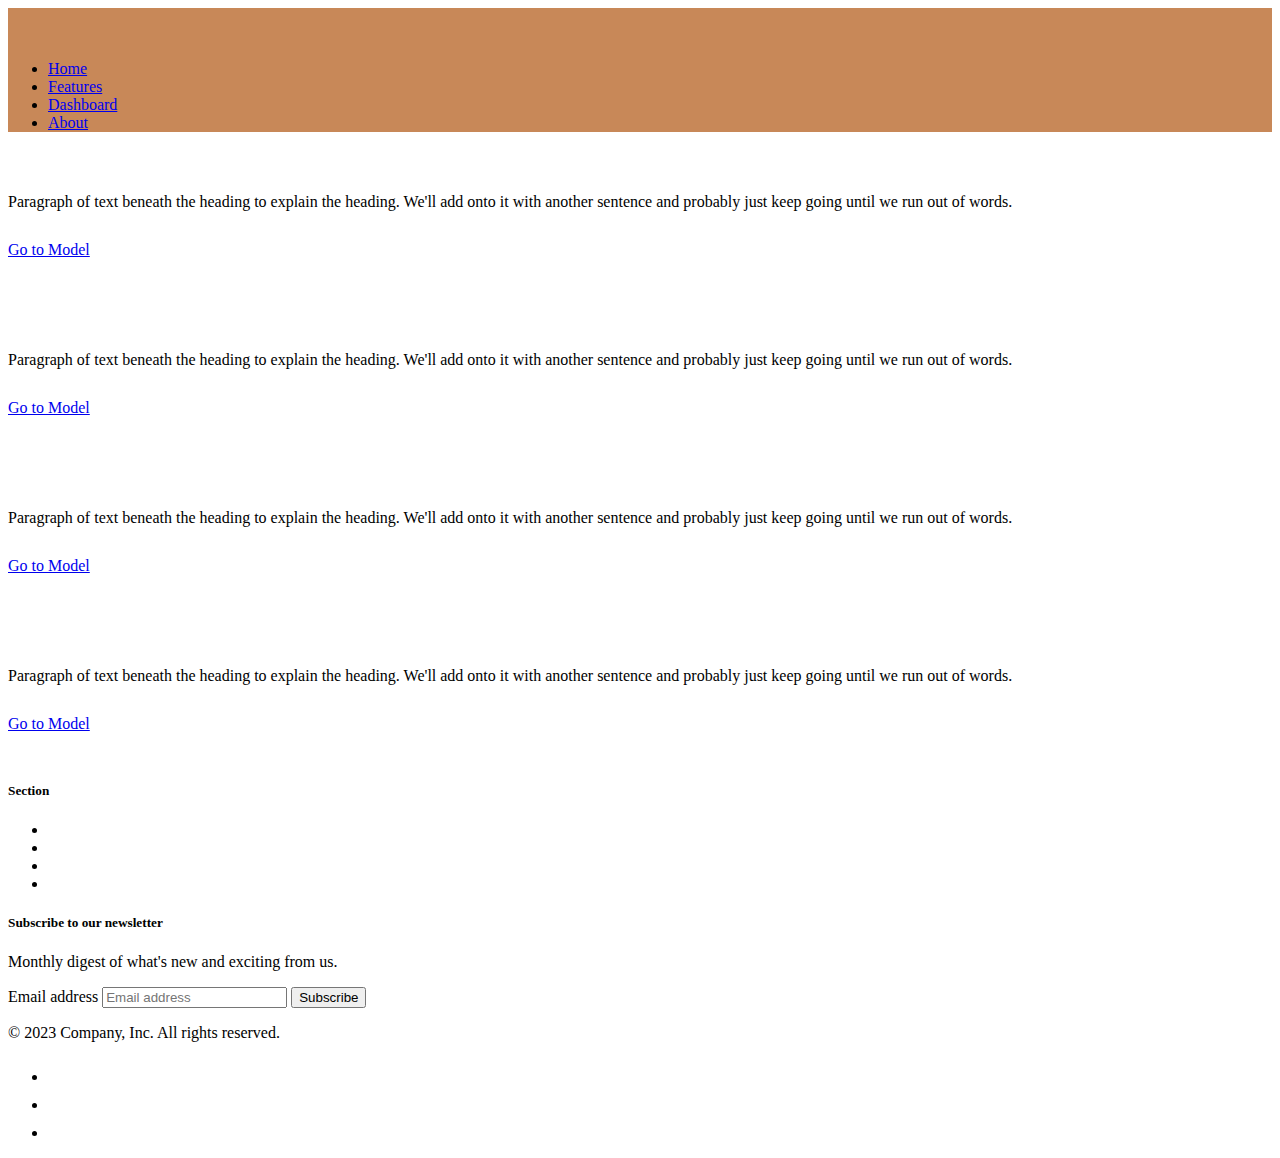
==== templates/features.html @ 1d8c5f26 "Add files via upload" ====
<!DOCTYPE html>
<html lang="en">
<head>
  <meta charset="UTF-8">
  <meta name="viewport" content="width=device-width, initial-scale=1.0">
  <meta http-equiv="X-UA-Compatible" content="ie=edge">
  <title>Byte By Byte</title>
  <link rel="stylesheet" href="styles.css">
  <link href="https://cdn.jsdelivr.net/npm/bootstrap@5.3.2/dist/css/bootstrap.min.css" rel="stylesheet" integrity="sha384-T3c6CoIi6uLrA9TneNEoa7RxnatzjcDSCmG1MXxSR1GAsXEV/Dwwykc2MPK8M2HN" crossorigin="anonymous">
  <style>
    .feature {
      margin-bottom: 50px; /* Increase margin between features */
    }
    .feature h3 {
      margin-bottom: 20px; /* Increase margin between heading and paragraph */
    }
    .feature p {
      margin-bottom: 30px; /* Increase margin between paragraph and button */
    }
  </style>
</head>
<body class="dark-mode">
  <header class="p-3" style="background-color: #C88858;">
    <div class="container">
      <div class="d-flex flex-wrap align-items-center justify-content-center justify-content-lg-start">
        <a href="" class="d-flex align-items-center mb-2 mb-lg-0 text-white text-decoration-none">
          <!-- Assuming you have the Bootstrap icons defined elsewhere -->
          <svg class="bi me-2" width="40" height="32" role="img" aria-label="Bootstrap"><use xlink:href="#bootstrap"></use></svg>
        </a>

        <ul class="nav col-12 col-lg-auto me-lg-auto mb-2 justify-content-center mb-md-0">
          <li><a href="landing.html" class="nav-link px-2 text-white">Home</a></li>
          <li><a href="features.html" class="nav-link px-2 text-secondary">Features</a></li>
          <li><a href="dashboard.html" class="nav-link px-2 text-white">Dashboard</a></li>
          <li><a href="about.html" class="nav-link px-2 text-white">About</a></li>
        </ul>
      </div>
    </div>
  </header>
  <div class="container px-4 py-5" id="featured-3">
    <div class="row g-4 py-5">
      <div class="feature col-md-6 mb-5"> <!-- Increased margin-bottom -->
        <h3 class="fs-2" style="color: white;">Model 1</h3>
        <p>Paragraph of text beneath the heading to explain the heading. We'll add onto it with another sentence and probably just keep going until we run out of words.</p>
        <a href="model1.html" class="btn btn-primary">Go to Model</a>
      </div>
      <div class="feature col-md-6 mb-5"> <!-- Increased margin-bottom -->
        <h3 class="fs-2" style="color: white;">Model 2</h3>
        <p>Paragraph of text beneath the heading to explain the heading. We'll add onto it with another sentence and probably just keep going until we run out of words.</p>
        <a href="model2.html" class="btn btn-primary">Go to Model</a>
      </div>
      <div class="feature col-md-6">
        <h3 class="fs-2" style="color: white;">Model 3</h3>
        <p>Paragraph of text beneath the heading to explain the heading. We'll add onto it with another sentence and probably just keep going until we run out of words.</p>
        <a href="model3.html" class="btn btn-primary">Go to Model</a>
      </div>
      <div class="feature col-md-6">
        <h3 class="fs-2" style="color: white;">Model 4</h3>
        <p>Paragraph of text beneath the heading to explain the heading. We'll add onto it with another sentence and probably just keep going until we run out of words.</p>
        <a href="model4.html" class="btn btn-primary">Go to Model</a>
      </div>
    </div>
  </div>
  <footer class="py-5">
    <div class="container">
      <div class="row">
        <div class="col-6 col-md-2 mb-3">
          <h5>Section</h5>
          <ul class="nav flex-column">
            <li class="nav-item mb-2"><a href="landing.html" class="nav-link p-0" style="color: white;">Home</a></li>
            <li class="nav-item mb-2"><a href="features.html" class="nav-link p-0" style="color: white;">Features</a></li>
            <li class="nav-item mb-2"><a href="dashboard.html" class="nav-link p-0" style="color: white;">Dashboard</a></li>
            <li class="nav-item mb-2"><a href="about.html" class="nav-link p-0" style="color: white;">About</a></li>
          </ul>
        </div>
        <div class="col-md-5 offset-md-1 mb-3">
          <form>
            <h5>Subscribe to our newsletter</h5>
            <p>Monthly digest of what's new and exciting from us.</p>
            <div class="d-flex flex-column flex-sm-row w-100 gap-2">
              <label for="newsletter1" class="visually-hidden">Email address</label>
              <input id="newsletter1" type="text" class="form-control" placeholder="Email address">
              <button class="btn btn-primary" type="button">Subscribe</button>
            </div>
          </form>
        </div>
      </div>
      <div class="d-flex flex-column flex-sm-row justify-content-between py-4 my-4 border-top">
        <p>© 2023 Company, Inc. All rights reserved.</p>
        <ul class="list-unstyled d-flex">
          <li class="ms-3"><a class="link-body-emphasis" href="#"><svg class="bi" width="24" height="24"><use xlink:href="#twitter"></use></svg></a></li>
          <li class="ms-3"><a class="link-body-emphasis" href="#"><svg class="bi" width="24" height="24"><use xlink:href="#instagram"></use></svg></a></li>
          <li class="ms-3"><a class="link-body-emphasis" href="#"><svg class="bi" width="24" height="24"><use xlink:href="#facebook"></use></svg></a></li>
        </ul>
      </div>
    </div>
  </footer>
  <script src="index.js"></script>
  <script src="https://cdn.jsdelivr.net/npm/bootstrap@5.3.2/dist/js/bootstrap.bundle.min.js" integrity="sha384-C6RzsynM9kWDrMNeT87bh95OGNyZPhcTNXj1NW7RuBCsyN/o0jlpcV8Qyq46cDfL" crossorigin="anonymous"></script>
</body>
</html>
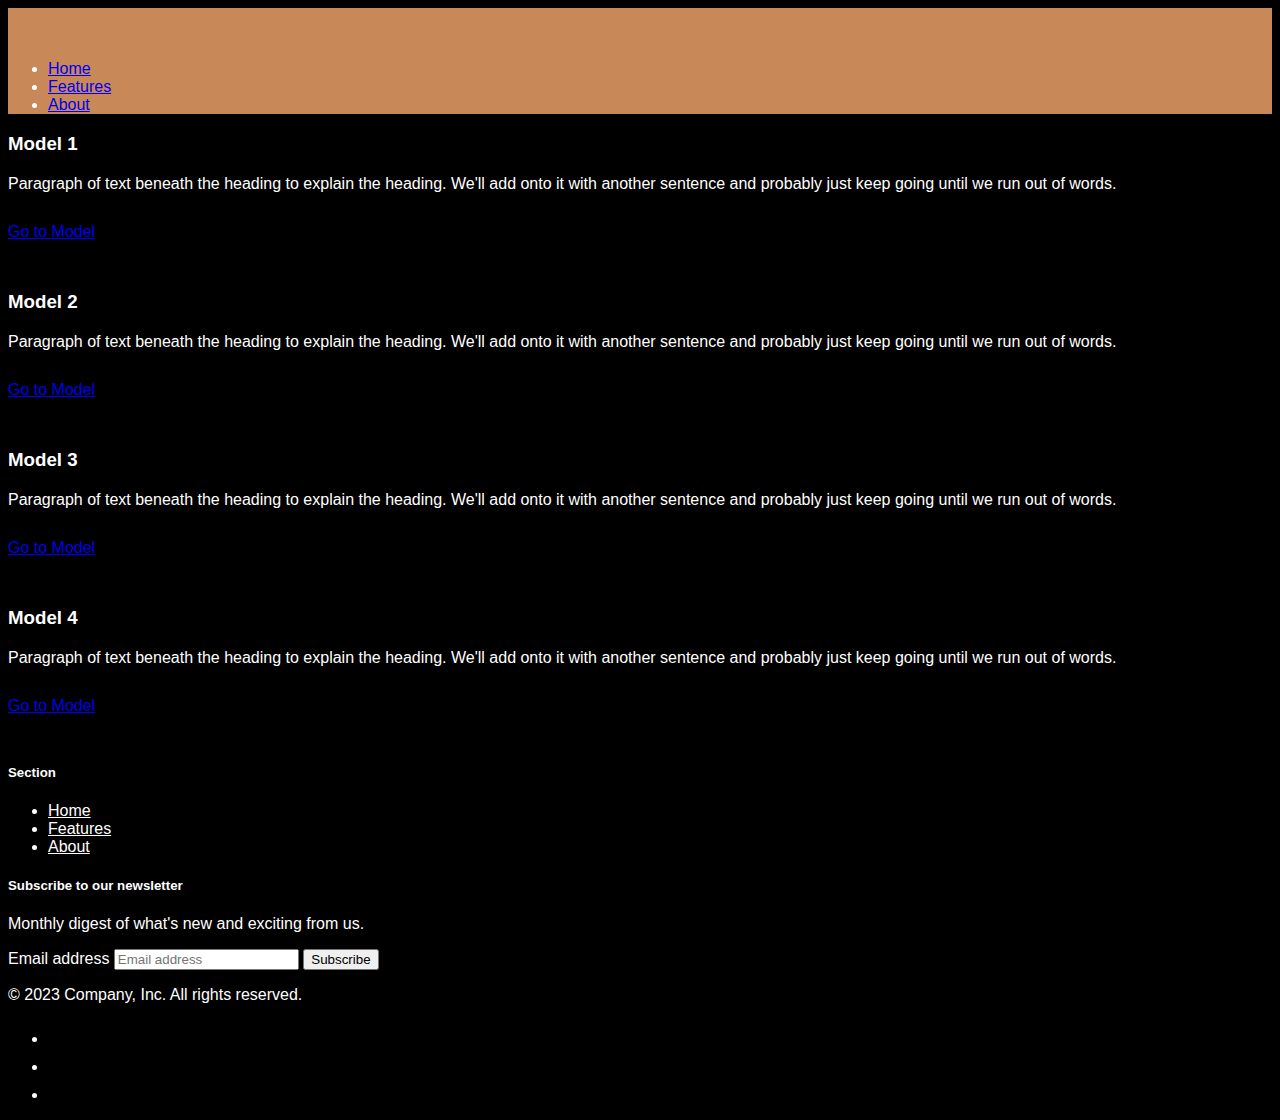
==== commit 8fc1383e: "Add files via upload" ====
--- a/templates/features.html
+++ b/templates/features.html
@@ -5,7 +5,7 @@
   <meta name="viewport" content="width=device-width, initial-scale=1.0">
   <meta http-equiv="X-UA-Compatible" content="ie=edge">
   <title>Byte By Byte</title>
-  <link rel="stylesheet" href="styles.css">
+  <link rel="stylesheet" href="../static/styles.css">
   <link href="https://cdn.jsdelivr.net/npm/bootstrap@5.3.2/dist/css/bootstrap.min.css" rel="stylesheet" integrity="sha384-T3c6CoIi6uLrA9TneNEoa7RxnatzjcDSCmG1MXxSR1GAsXEV/Dwwykc2MPK8M2HN" crossorigin="anonymous">
   <style>
     .feature {
@@ -31,7 +31,6 @@
         <ul class="nav col-12 col-lg-auto me-lg-auto mb-2 justify-content-center mb-md-0">
           <li><a href="landing.html" class="nav-link px-2 text-white">Home</a></li>
           <li><a href="features.html" class="nav-link px-2 text-secondary">Features</a></li>
-          <li><a href="dashboard.html" class="nav-link px-2 text-white">Dashboard</a></li>
           <li><a href="about.html" class="nav-link px-2 text-white">About</a></li>
         </ul>
       </div>
@@ -42,22 +41,22 @@
       <div class="feature col-md-6 mb-5"> <!-- Increased margin-bottom -->
         <h3 class="fs-2" style="color: white;">Model 1</h3>
         <p>Paragraph of text beneath the heading to explain the heading. We'll add onto it with another sentence and probably just keep going until we run out of words.</p>
-        <a href="model1.html" class="btn btn-primary">Go to Model</a>
+        <a href="model 1.html" class="btn btn-primary">Go to Model</a>
       </div>
       <div class="feature col-md-6 mb-5"> <!-- Increased margin-bottom -->
         <h3 class="fs-2" style="color: white;">Model 2</h3>
         <p>Paragraph of text beneath the heading to explain the heading. We'll add onto it with another sentence and probably just keep going until we run out of words.</p>
-        <a href="model2.html" class="btn btn-primary">Go to Model</a>
+        <a href="model 2.html" class="btn btn-primary">Go to Model</a>
       </div>
       <div class="feature col-md-6">
         <h3 class="fs-2" style="color: white;">Model 3</h3>
         <p>Paragraph of text beneath the heading to explain the heading. We'll add onto it with another sentence and probably just keep going until we run out of words.</p>
-        <a href="model3.html" class="btn btn-primary">Go to Model</a>
+        <a href="model 3.html" class="btn btn-primary">Go to Model</a>
       </div>
       <div class="feature col-md-6">
         <h3 class="fs-2" style="color: white;">Model 4</h3>
         <p>Paragraph of text beneath the heading to explain the heading. We'll add onto it with another sentence and probably just keep going until we run out of words.</p>
-        <a href="model4.html" class="btn btn-primary">Go to Model</a>
+        <a href="model 4.html" class="btn btn-primary">Go to Model</a>
       </div>
     </div>
   </div>
@@ -69,7 +68,6 @@
           <ul class="nav flex-column">
             <li class="nav-item mb-2"><a href="landing.html" class="nav-link p-0" style="color: white;">Home</a></li>
             <li class="nav-item mb-2"><a href="features.html" class="nav-link p-0" style="color: white;">Features</a></li>
-            <li class="nav-item mb-2"><a href="dashboard.html" class="nav-link p-0" style="color: white;">Dashboard</a></li>
             <li class="nav-item mb-2"><a href="about.html" class="nav-link p-0" style="color: white;">About</a></li>
           </ul>
         </div>
--- a/static/styles.css
+++ b/static/styles.css
@@ -0,0 +1,40 @@
+/* Set maximum width and center the carousel */
+#carouselExampleCaptions {
+    width: 100%;
+    margin: 0 auto;
+}
+
+/* Set maximum height for carousel images */
+.carousel-item img {
+    height: 100vh; /* Make the image cover the entire viewport height */
+    width: 100%; /* Ensure images fill the container */
+}
+
+/* Style carousel captions */
+.carousel-caption {
+    font-size: 2em; /* Increase the font size of the captions */
+}
+/* Import Roboto font from Google Fonts */
+@import url('https://fonts.googleapis.com/css2?family=Roboto:wght@400;700&display=swap');
+
+/* Apply Roboto font to all text elements */
+body {
+    font-family: 'Roboto', sans-serif;
+}
+
+body.dark-mode {
+    background-color: #000000; /* Black background for dark mode */
+    color: #ffffff; /* White text for better visibility */
+}
+
+.header-area {
+    background-color: #C88858; /* C88858 color for the header area */
+}
+
+.paragraph-gap {
+    margin-bottom: 20px; /* Add some margin between paragraphs */
+}
+
+.body-dark-mode.nav-link {
+    color: #ffffff !important; /* White color for the links in the footer */
+}
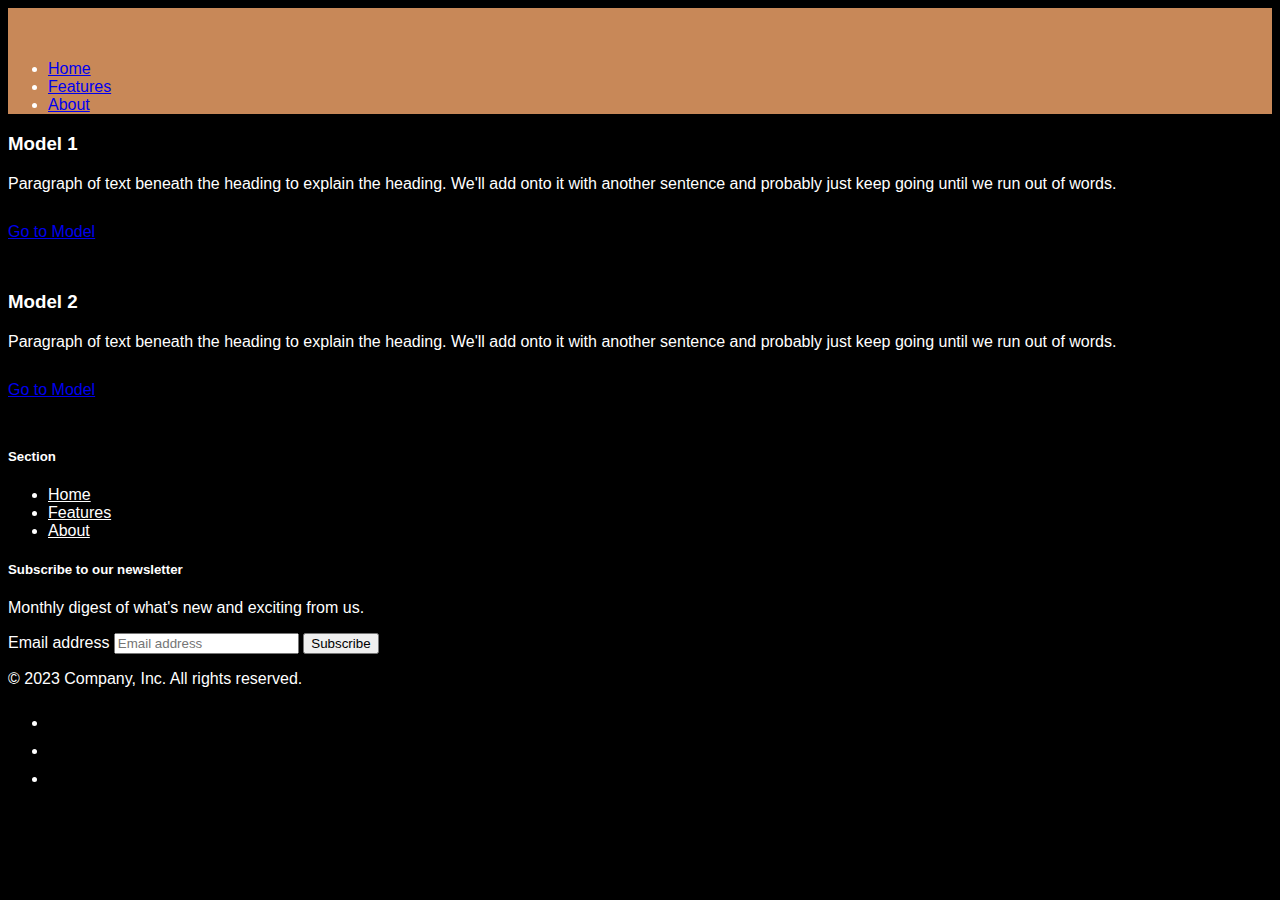
==== commit f03c854b: "Add files via upload" ====
--- a/templates/features.html
+++ b/templates/features.html
@@ -48,16 +48,6 @@
         <p>Paragraph of text beneath the heading to explain the heading. We'll add onto it with another sentence and probably just keep going until we run out of words.</p>
         <a href="model 2.html" class="btn btn-primary">Go to Model</a>
       </div>
-      <div class="feature col-md-6">
-        <h3 class="fs-2" style="color: white;">Model 3</h3>
-        <p>Paragraph of text beneath the heading to explain the heading. We'll add onto it with another sentence and probably just keep going until we run out of words.</p>
-        <a href="model 3.html" class="btn btn-primary">Go to Model</a>
-      </div>
-      <div class="feature col-md-6">
-        <h3 class="fs-2" style="color: white;">Model 4</h3>
-        <p>Paragraph of text beneath the heading to explain the heading. We'll add onto it with another sentence and probably just keep going until we run out of words.</p>
-        <a href="model 4.html" class="btn btn-primary">Go to Model</a>
-      </div>
     </div>
   </div>
   <footer class="py-5">
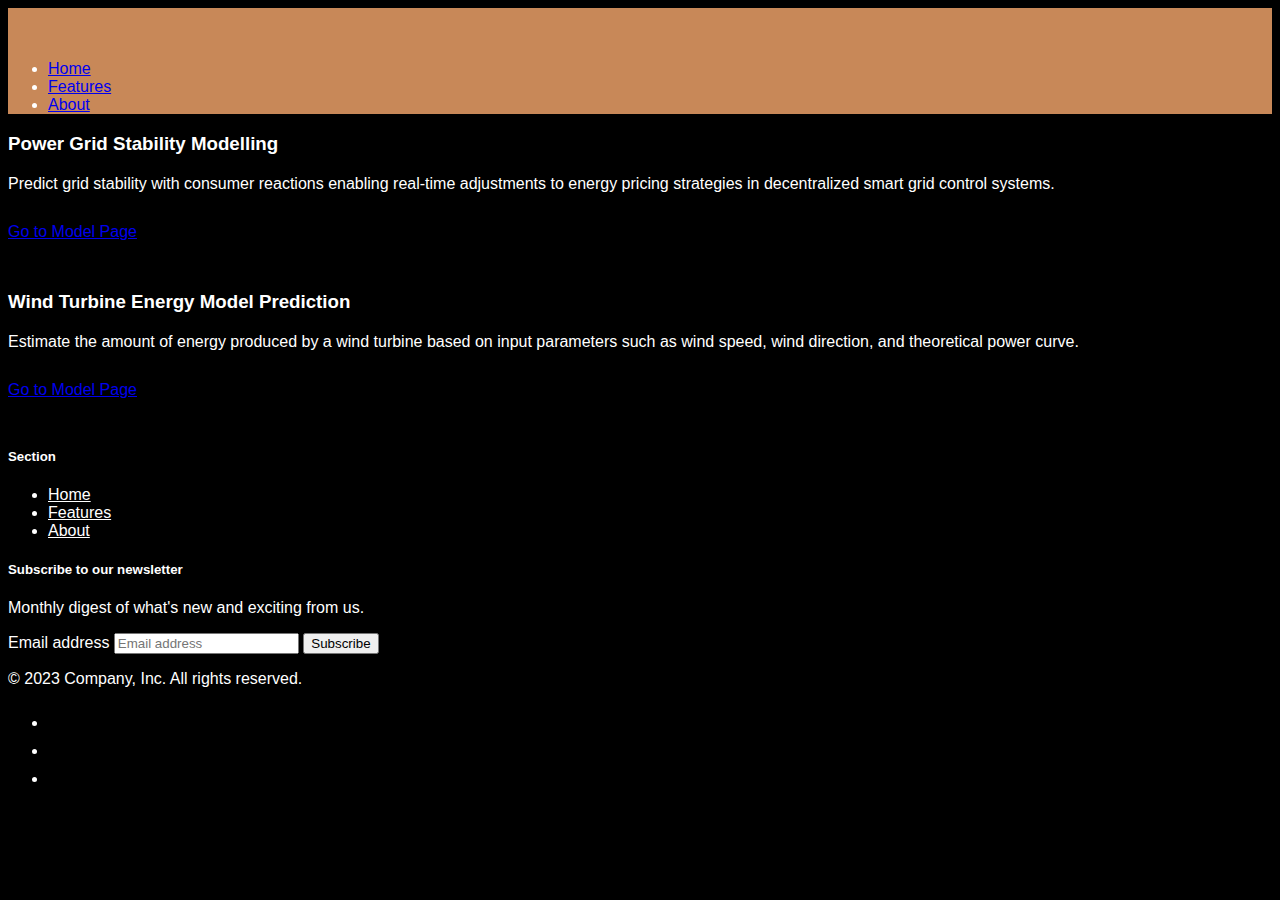
==== commit aeb18b78: "preparation" ====
--- a/templates/features.html
+++ b/templates/features.html
@@ -29,7 +29,7 @@
         </a>
 
         <ul class="nav col-12 col-lg-auto me-lg-auto mb-2 justify-content-center mb-md-0">
-          <li><a href="landing.html" class="nav-link px-2 text-white">Home</a></li>
+          <li><a href="index.html" class="nav-link px-2 text-white">Home</a></li>
           <li><a href="features.html" class="nav-link px-2 text-secondary">Features</a></li>
           <li><a href="about.html" class="nav-link px-2 text-white">About</a></li>
         </ul>
@@ -39,14 +39,14 @@
   <div class="container px-4 py-5" id="featured-3">
     <div class="row g-4 py-5">
       <div class="feature col-md-6 mb-5"> <!-- Increased margin-bottom -->
-        <h3 class="fs-2" style="color: white;">Model 1</h3>
-        <p>Paragraph of text beneath the heading to explain the heading. We'll add onto it with another sentence and probably just keep going until we run out of words.</p>
-        <a href="model 1.html" class="btn btn-primary">Go to Model</a>
+        <h3 class="fs-2" style="color: white;">Power Grid Stability Modelling</h3>
+        <p>Predict grid stability with consumer reactions enabling real-time adjustments to energy pricing strategies in decentralized smart grid control systems.</p>
+        <a href="model1.html" class="btn btn-primary">Go to Model Page</a>
       </div>
       <div class="feature col-md-6 mb-5"> <!-- Increased margin-bottom -->
-        <h3 class="fs-2" style="color: white;">Model 2</h3>
-        <p>Paragraph of text beneath the heading to explain the heading. We'll add onto it with another sentence and probably just keep going until we run out of words.</p>
-        <a href="model 2.html" class="btn btn-primary">Go to Model</a>
+        <h3 class="fs-2" style="color: white;">Wind Turbine Energy Model Prediction</h3>
+        <p>Estimate the amount of energy produced by a wind turbine based on input parameters such as wind speed, wind direction, and theoretical power curve.</p>
+        <a href="model2.html" class="btn btn-primary">Go to Model Page</a>
       </div>
     </div>
   </div>
@@ -56,7 +56,7 @@
         <div class="col-6 col-md-2 mb-3">
           <h5>Section</h5>
           <ul class="nav flex-column">
-            <li class="nav-item mb-2"><a href="landing.html" class="nav-link p-0" style="color: white;">Home</a></li>
+            <li class="nav-item mb-2"><a href="index.html" class="nav-link p-0" style="color: white;">Home</a></li>
             <li class="nav-item mb-2"><a href="features.html" class="nav-link p-0" style="color: white;">Features</a></li>
             <li class="nav-item mb-2"><a href="about.html" class="nav-link p-0" style="color: white;">About</a></li>
           </ul>
